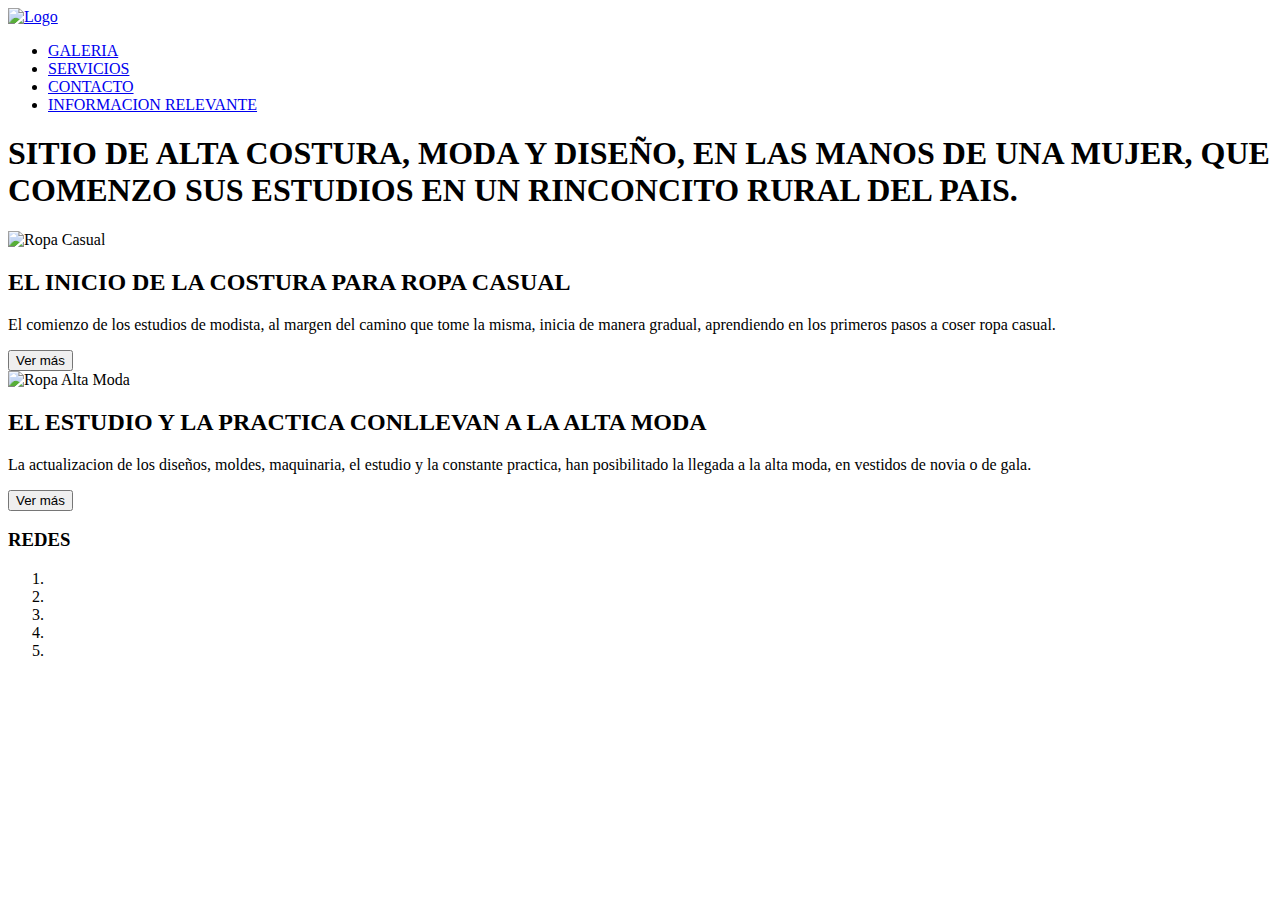
==== index.html @ 5f031311 "Agregue contenido al index" ====
<!DOCTYPE html>
<html lang="en">

<head>
    <meta charset="UTF-8">
    <meta http-equiv="X-UA-Compatible" content="IE=edge">
    <meta name="viewport" content="width=device-width, initial-scale=1.0">
    <!-- bootstrap CSS -->
    <link href="https://cdn.jsdelivr.net/npm/bootstrap@5.3.0-alpha1/dist/css/bootstrap.min.css" rel="stylesheet"
        integrity="sha384-GLhlTQ8iRABdZLl6O3oVMWSktQOp6b7In1Zl3/Jr59b6EGGoI1aFkw7cmDA6j6gD" crossorigin="anonymous">
    <link rel="stylesheet" href="./css/style.css">
    <title>MOBILE FIRST</title>
</head>

<body>
    <header class="header-flex">
        <!-- Logo -->
        <a href="./index.html">
            <div class="logo">
                <img src="./recursos/logo alta costura.png" alt="Logo">
            </div>
        </a>
        <!-- Navegación -->
        <nav>
            <ul>
                <li><a href="./secciones/galeria.html">GALERIA</a></li>
                <li><a href="./secciones/servicios.html">SERVICIOS</a></li>
                <li><a href="./secciones/contacto.html">CONTACTO</a></li>
                <li><a href="./secciones/informacion-relevante.html">INFORMACION RELEVANTE</a></li>
            </ul>
        </nav>
    </header>
    <main>
        <section class="banner-hero">
            <h1>SITIO DE ALTA COSTURA, MODA Y DISEÑO, EN LAS MANOS DE UNA MUJER, QUE COMENZO SUS ESTUDIOS EN
                UN RINCONCITO RURAL DEL PAIS.</h1>
        </section>
        <section class="productos-grid">
            <article class="producto">
                <img src="https://images.unsplash.com/photo-1524648829700-99c448a9e88d?ixlib=rb-4.0.3&ixid=MnwxMjA3fDB8MHxwaG90by1wYWdlfHx8fGVufDB8fHx8&auto=format&fit=crop&w=687&q=80"
                    alt="Ropa Casual">
                <div>
                    <h2 class="bg-primary text-white">EL INICIO DE LA COSTURA PARA ROPA CASUAL</h2>
                    <p class="parrafo-uno">El comienzo de los estudios de modista, al margen del camino que tome la
                        misma, inicia de manera
                        gradual, aprendiendo en los primeros pasos a coser ropa casual.</p>
                    <button>Ver más</button>
                </div>
            </article>
            <article class="producto-dos">
                <img src="https://images.unsplash.com/photo-1536867520774-5b4f2628a69b?ixlib=rb-4.0.3&ixid=MnwxMjA3fDB8MHxwaG90by1wYWdlfHx8fGVufDB8fHx8&auto=format&fit=crop&w=736&q=80"
                    alt="Ropa Alta Moda">
                <div>
                    <h2 class="bg-primary text-white">EL ESTUDIO Y LA PRACTICA CONLLEVAN A LA ALTA MODA</h2>
                    <p class="parrafo-dos">La actualizacion de los diseños, moldes, maquinaria, el estudio y la
                        constante practica, han
                        posibilitado la llegada a la alta moda, en vestidos de novia o de gala.</p>
                    <button class="button-dos">Ver más</button>
                </div>
            </article>
        </section>
    </main>
    <footer class="footer">
        <h3>REDES</h3>
        <ol>
            <li>
                <a href="https://www.facebook.com/" target="_blank" class="fa-brands fa-facebook"></a>
            </li>
            <li>
                <a href="https://www.instagram.com/" target="_blank" class="fa-brands fa-instagram"></a>
            </li>
            <li>
                <a href="https://twitter.com/" target="_blank" class="fa-brands fa-square-twitter"></a>
            </li>
            <li>
                <a href="tel:+5493385503271" class="fa-solid fa-mobile-retro"></a>
            </li>
            <li>
                <a href="mailto:fixit6125@hotmail.com" class="fa-solid fa-envelope"></a>
            </li>
        </ol>
    </footer>
    <!-- Bootstrap JS -->
    <script src="https://cdn.jsdelivr.net/npm/bootstrap@5.3.0-alpha1/dist/js/bootstrap.bundle.min.js"
        integrity="sha384-w76AqPfDkMBDXo30jS1Sgez6pr3x5MlQ1ZAGC+nuZB+EYdgRZgiwxhTBTkF7CXvN"
        crossorigin="anonymous"></script>
    <!-- Fontawesome -->
    <script src="https://kit.fontawesome.com/f63e6f02ff.js" crossorigin="anonymous"></script>
</body>

</html>
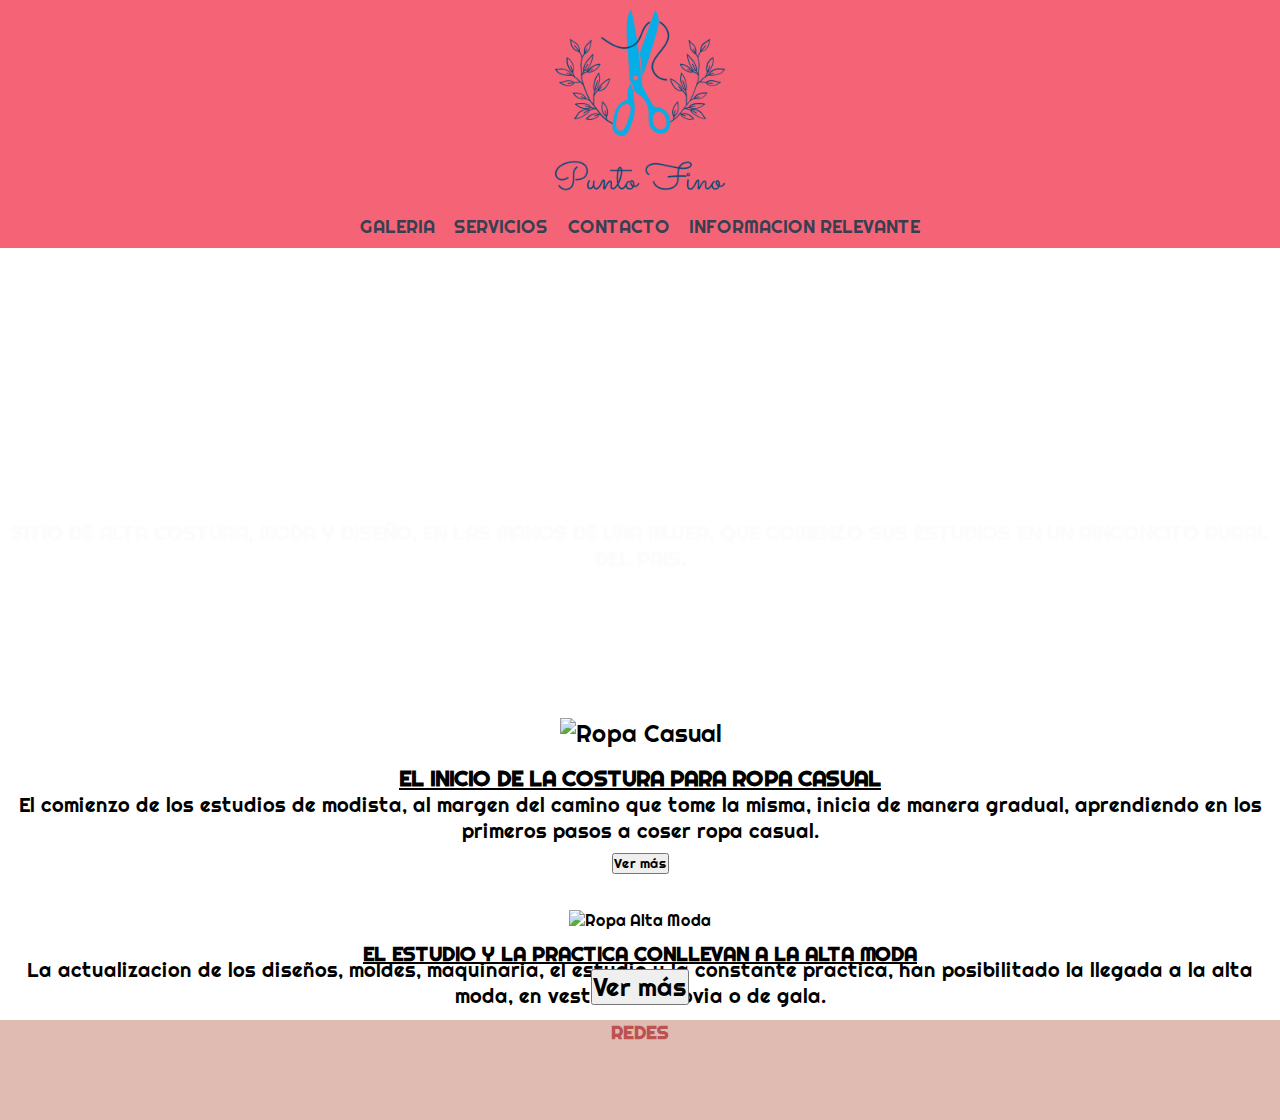
==== commit 94ca6043: "Se vincularon los sectores con css" ====
--- a/index.html
+++ b/index.html
@@ -23,10 +23,10 @@
         <!-- Navegación -->
         <nav>
             <ul>
-                <li><a href="./secciones/galeria.html">GALERIA</a></li>
-                <li><a href="./secciones/servicios.html">SERVICIOS</a></li>
-                <li><a href="./secciones/contacto.html">CONTACTO</a></li>
-                <li><a href="./secciones/informacion-relevante.html">INFORMACION RELEVANTE</a></li>
+                <li><a href="./galeria.html">GALERIA</a></li>
+                <li><a href="./servicios.html">SERVICIOS</a></li>
+                <li><a href="./contacto.html">CONTACTO</a></li>
+                <li><a href="./informacion-relevante.html">INFORMACION RELEVANTE</a></li>
             </ul>
         </nav>
     </header>
--- a/css/style.css
+++ b/css/style.css
@@ -0,0 +1,464 @@
+@charset "UTF-8";
+/* Paleta de colores
+ color azul-negro: #373F51
+ color celeste: #008DD5
+ color piel: #DFBBB1
+ color rosa salmon: #F56476
+ color rosa fuerte: #E43F6F
+*/
+@import url("https://fonts.googleapis.com/css2?family=Righteous&display=swap");
+* {
+  padding: 0;
+  margin: 0;
+  font-family: 'Righteous', cursive;
+  box-sizing: border-box; }
+
+/* SECTOR INDEX RESPONSIVE 500 - ZOOM 75%*/
+.header-flex {
+  background-color: #F56476;
+  display: flex;
+  flex-direction: column;
+  align-items: center;
+  font-size: 18px; }
+
+.logo img {
+  width: 200px; }
+
+.header-flex ul {
+  display: flex;
+  list-style: none; }
+
+.header-flex li {
+  margin: 0.3rem;
+  padding: 5px; }
+
+.header-flex a {
+  color: #373F51;
+  text-decoration: none; }
+
+/* Contenido Principal */
+.banner-hero {
+  background-image: url("https://www.superprof.es/blog/wp-content/uploads/2017/10/aprender-a-coser-a-maquina.jpg");
+  height: 55vh;
+  background-size: 100%;
+  background-repeat: no-repeat; }
+
+.banner-hero h1 {
+  text-align: center;
+  color: rgba(253, 252, 252, 0.815);
+  position: relative;
+  top: 55%;
+  font-size: 20px; }
+
+/* Producto */
+.producto {
+  width: 100vw;
+  text-align: center;
+  font-size: x-large;
+  position: relative; }
+
+.producto h2 {
+  font-size: 22px;
+  text-decoration: underline;
+  position: relative;
+  top: -10px; }
+
+.parrafo-uno {
+  position: relative;
+  top: -10px; }
+
+p {
+  position: relative;
+  top: -50px;
+  font-size: 20px; }
+
+button {
+  position: relative;
+  top: -10px; }
+
+.producto img {
+  position: relative;
+  top: -25px;
+  height: 100vh;
+  width: 100vw; }
+
+.producto-dos img {
+  position: relative;
+  top: 20px;
+  height: 100vh;
+  width: 100vw; }
+
+.producto-dos {
+  width: 100vw;
+  text-align: center;
+  position: relative;
+  top: 5px; }
+
+.producto-dos h2 {
+  text-align: center;
+  font-size: 20px;
+  text-decoration: underline;
+  position: relative;
+  top: 30px; }
+
+.parrafo-dos {
+  text-align: center;
+  font-size: 20px;
+  position: relative;
+  top: 20px; }
+
+.button-dos {
+  font-size: 25px;
+  position: relative;
+  top: -20px; }
+
+/* Grilla de Productos */
+.productos-grid {
+  display: grid;
+  grid-template-columns: repeat(1, 1fr); }
+
+/* Footer */
+.footer {
+  background-color: #DFBBB1;
+  height: 100px; }
+
+.footer ol {
+  list-style: none;
+  position: relative;
+  padding: 10px;
+  font-size: 14.5px;
+  display: flex;
+  justify-content: space-between; }
+
+.footer h3 {
+  text-decoration: none;
+  color: rgba(184, 69, 69, 0.877);
+  display: flex;
+  justify-content: center;
+  list-style: none; }
+
+a {
+  color: black;
+  text-decoration: underline;
+  position: relative; }
+
+/* CSS-SECTOR CONTACTO RESPONSIVE 500 - ZOOM 75% */
+.contacto-css {
+  background-color: #008DD5;
+  font-size: 10px;
+  height: 100vh;
+  padding: 5rem;
+  text-align: center; }
+
+input {
+  text-align: center;
+  width: -30px;
+  border-radius: 80px;
+  color: #eb3705;
+  font-size: 20px;
+  position: relative;
+  top: -60px; }
+
+select {
+  position: relative;
+  top: 1px;
+  font-size: 20px;
+  color: #ce0b0b; }
+
+.select-contact {
+  font-size: 20px;
+  position: relative;
+  top: -70px;
+  padding: 3px;
+  margin: 15px; }
+
+.novedad-contact {
+  position: relative;
+  top: -80px;
+  font-size: 40px; }
+
+.recibir-nov {
+  position: relative;
+  font-size: 30px;
+  top: -80px;
+  text-align: center; }
+
+.icono-enviar {
+  font-size: 30px;
+  position: relative;
+  top: -60px;
+  border-radius: 10px;
+  font-size: 30px; }
+
+/* CSS SECTOR SERVICIOS RESPONSIVE 500 - ZOOM 75%*/
+.servicios-grid {
+  display: grid;
+  grid-template-columns: repeat(1, 1fr); }
+
+.servicio-uno img {
+  width: 100vw;
+  height: 70vh;
+  position: relative;
+  top: 2px; }
+
+.servicio-uno h2 {
+  font-size: 27px;
+  text-decoration: underline;
+  text-align: center;
+  position: relative;
+  top: 10px; }
+
+.servicio-uno {
+  background-color: #e43f6e94; }
+
+.servicio-p1 {
+  text-align: center;
+  font-size: 20px;
+  position: relative;
+  top: 10px; }
+
+.servicio-dos img {
+  width: 100vw;
+  height: 80vh;
+  position: relative;
+  top: 4px; }
+
+.servicio-dos h2 {
+  text-decoration: underline;
+  text-align: center;
+  position: relative;
+  top: 10px; }
+
+.servicio-p2 {
+  text-align: center;
+  position: relative;
+  top: 10px; }
+
+.servicio-dos {
+  background-color: #e43f6e94; }
+
+/* CSS AREA INFORMACION RELEVANTE RESPONSIVE 500 - ZOOM 75%*/
+.informacion-relevante h2 {
+  font-size: 30px;
+  text-align: center;
+  text-decoration: underline; }
+
+.informacionrelevante-grid {
+  width: 100vw;
+  text-align: center; }
+
+.informacion-relevante iframe {
+  height: 100vh;
+  width: 100vw; }
+
+.parrafo-ir {
+  text-align: center;
+  position: relative;
+  top: 5px; }
+
+/* CSS GALERIA PARA RESPONSIVE 500 - ZOOM 75% */
+.galeria-uno img {
+  height: 50vh;
+  width: 100vw; }
+
+.galeria-uno h2 {
+  text-align: center;
+  font-size: 25px;
+  text-decoration: underline;
+  background-color: aquamarine;
+  position: relative;
+  top: 5px; }
+
+.galeria-p1 {
+  text-align: center;
+  position: relative;
+  top: 8px;
+  font-size: 23px; }
+
+.galeria-dos img {
+  width: 100vw; }
+
+.galeria-dos h2 {
+  text-align: center;
+  font-size: 26px;
+  position: relative;
+  top: 5px;
+  text-decoration: underline;
+  background-color: aquamarine; }
+
+.galeria-p2 {
+  text-align: center;
+  position: relative;
+  top: 8px;
+  font-size: 23px; }
+
+.galeria-tres h2 {
+  text-align: center;
+  font-size: 25px;
+  text-decoration: underline;
+  background-color: aquamarine; }
+
+.galeria-p3 {
+  text-align: center;
+  position: relative;
+  top: 5px;
+  font-size: 20px; }
+
+/* MOBILE FIRST- RESPONSIVE LAPTOP 1440 - PC ESCRITORIO */
+@media (min-width: 1440px) {
+  /* INDEX LAPTOP 1440 */
+  /* Barra de Navegación */
+  .header-flex {
+    flex-direction: row;
+    justify-content: space-between;
+    padding: 1rem;
+    font-size: 25px; }
+  /* Contenido Principal  */
+  .banner-hero {
+    background-position: center; }
+  .banner-hero h1 {
+    text-align: center;
+    color: rgba(253, 252, 252, 0.815);
+    position: relative;
+    top: 55%;
+    font-size: 25px; }
+  /* Productos */
+  /* Grilla de Productos */
+  .productos-grid {
+    display: flex;
+    grid-template-columns: repeat(2, 1fr); }
+  .producto img {
+    height: 150vh;
+    width: 50vw;
+    position: relative;
+    top: 5px; }
+  .producto-dos img {
+    height: 150vh;
+    width: 50vw;
+    padding: .5px;
+    position: relative;
+    top: -0.5px; }
+  .producto h2 {
+    font-size: 30px;
+    text-decoration: underline;
+    position: relative;
+    top: 5px;
+    margin: 1px; }
+  .parrafo-uno {
+    text-align: center;
+    position: relative;
+    top: 10px; }
+  .producto-dos {
+    width: 50vw;
+    text-align: center;
+    font-size: 25px; }
+  .producto-dos h2 {
+    font-size: 30px;
+    text-decoration: underline;
+    position: relative;
+    top: 1px; }
+  .parrafo-dos {
+    text-align: center;
+    position: relative;
+    top: -2px; }
+  .producto {
+    width: 50vw;
+    text-align: center;
+    font-size: 25px; }
+  /* Footer */
+  .footer {
+    height: 150px; }
+  .footer ol {
+    list-style: none;
+    font-size: 25px;
+    display: flex;
+    justify-content: space-between; }
+  .footer h3 {
+    display: flex;
+    justify-content: center;
+    list-style: none;
+    font-size: 30px; }
+  .galeria-uno img {
+    height: 111.4vh; }
+  .galeria-uno {
+    font-size: 25px; }
+  .galeria-dos {
+    font-size: 25px; }
+  .galeria-dos img {
+    width: 100vw; }
+  .galeria-tres {
+    font-size: 22px; }
+  .galeria-tres iframe {
+    width: 100vw;
+    height: 800px; }
+  /* SECTOR SERVICIOS 1440 */
+  .servicio-uno img {
+    width: 100vw;
+    height: 150vh;
+    position: relative;
+    top: 2px;
+    padding: 10px; }
+  .servicio-dos img {
+    width: 100vw;
+    height: 200vh;
+    position: relative;
+    top: 4px;
+    padding: 10px; }
+  .servicio-uno h2 {
+    font-size: 40px;
+    text-decoration: underline;
+    text-align: center;
+    position: relative;
+    top: 10px; }
+  .servicio-p1 {
+    text-align: center;
+    font-size: 25px;
+    position: relative;
+    top: 10px; }
+  .servicio-p2 {
+    font-size: 28px;
+    text-align: center;
+    position: relative;
+    top: 10px; }
+  /* SECTOR CONTACTO 1440 */
+  .novedad-contact {
+    position: relative;
+    top: 50px;
+    font-size: 40px;
+    text-align: center; }
+  .select-contact {
+    font-size: 20px;
+    position: relative;
+    top: 50px;
+    padding: 3px;
+    margin: 20px; }
+  .recibir-nov {
+    position: relative;
+    font-size: 30px;
+    top: 50px;
+    text-align: center; }
+  .icono-enviar {
+    font-size: 30px;
+    position: relative;
+    top: 50px;
+    border-radius: 10px;
+    font-size: 30px;
+    margin: 30px; }
+  /* SECTOR GALERIA 1440 */
+  .galeria-p1 {
+    font-size: 30px; }
+  .galeria-uno h2 {
+    text-align: center;
+    font-size: 35px;
+    text-decoration: underline;
+    background-color: aquamarine;
+    position: relative;
+    top: 5px; }
+  .galeria-p2 {
+    font-size: 30px; }
+  .galeria-dos h2 {
+    font-size: 40px; }
+  .galeria-tres h2 {
+    font-size: 35px; }
+  .galeria-p3 {
+    font-size: 30px; } }
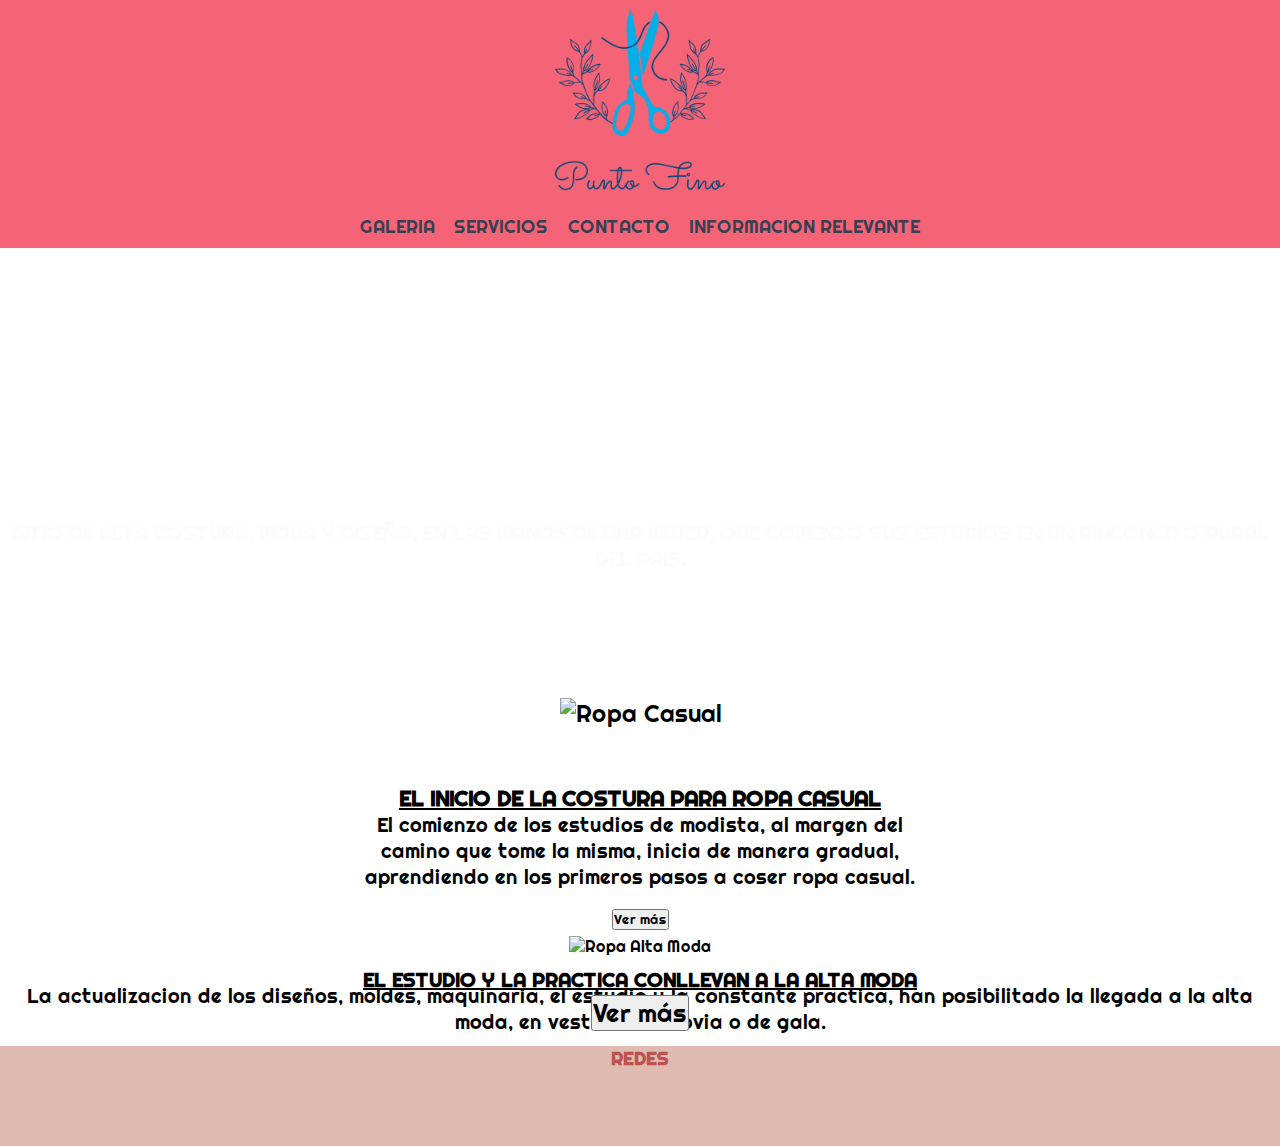
==== commit 34196420: "Se agrego meta viewport de keywords y description en las distintas secciones" ====
--- a/index.html
+++ b/index.html
@@ -5,6 +5,8 @@
     <meta charset="UTF-8">
     <meta http-equiv="X-UA-Compatible" content="IE=edge">
     <meta name="viewport" content="width=device-width, initial-scale=1.0">
+    <meta name="keywords" content="alta moda, costura, vestidos de gala, ropa casual, modista, ropa mujer">
+    <meta name="description" content="Sitio de alta moda, costura, ropa de gala y ropa casual para la mujer. Servicio de confeccion, refacciones, dieños propios, diseños establecidos">
     <!-- bootstrap CSS -->
     <link href="https://cdn.jsdelivr.net/npm/bootstrap@5.3.0-alpha1/dist/css/bootstrap.min.css" rel="stylesheet"
         integrity="sha384-GLhlTQ8iRABdZLl6O3oVMWSktQOp6b7In1Zl3/Jr59b6EGGoI1aFkw7cmDA6j6gD" crossorigin="anonymous">
@@ -23,10 +25,10 @@
         <!-- Navegación -->
         <nav>
             <ul>
-                <li><a href="./galeria.html">GALERIA</a></li>
-                <li><a href="./servicios.html">SERVICIOS</a></li>
-                <li><a href="./contacto.html">CONTACTO</a></li>
-                <li><a href="./informacion-relevante.html">INFORMACION RELEVANTE</a></li>
+                <li><a href="./secciones/galeria.html">GALERIA</a></li>
+                <li><a href="./secciones/servicios.html">SERVICIOS</a></li>
+                <li><a href="./secciones/contacto.html">CONTACTO</a></li>
+                <li><a href="./secciones/informacion-relevante.html">INFORMACION RELEVANTE</a></li>
             </ul>
         </nav>
     </header>
@@ -44,7 +46,7 @@
                     <p class="parrafo-uno">El comienzo de los estudios de modista, al margen del camino que tome la
                         misma, inicia de manera
                         gradual, aprendiendo en los primeros pasos a coser ropa casual.</p>
-                    <button>Ver más</button>
+                    <button class="button-uno">Ver más</button>
                 </div>
             </article>
             <article class="producto-dos">
--- a/css/style.css
+++ b/css/style.css
@@ -13,7 +13,7 @@
   font-family: 'Righteous', cursive;
   box-sizing: border-box; }
 
-/* SECTOR INDEX RESPONSIVE 500 - ZOOM 75%*/
+/* SECTOR INDEX RESPONSIVE 500 */
 .header-flex {
   background-color: #F56476;
   display: flex;
@@ -61,11 +61,13 @@
   font-size: 22px;
   text-decoration: underline;
   position: relative;
-  top: -10px; }
+  top: 10px; }
 
 .parrafo-uno {
   position: relative;
-  top: -10px; }
+  top: 10px;
+  max-width: 550px;
+  margin: auto; }
 
 p {
   position: relative;
@@ -74,19 +76,21 @@
 
 button {
   position: relative;
-  top: -10px; }
+  top: 20px; }
 
 .producto img {
   position: relative;
-  top: -25px;
-  height: 100vh;
-  width: 100vw; }
+  top: -45px;
+  height: 155vh;
+  max-width: 98%;
+  margin: auto; }
 
 .producto-dos img {
   position: relative;
   top: 20px;
-  height: 100vh;
-  width: 100vw; }
+  height: 155vh;
+  max-width: 98%;
+  margin: auto; }
 
 .producto-dos {
   width: 100vw;
@@ -142,13 +146,14 @@
   text-decoration: underline;
   position: relative; }
 
-/* CSS-SECTOR CONTACTO RESPONSIVE 500 - ZOOM 75% */
+/* CSS-SECTOR CONTACTO RESPONSIVE 500 */
 .contacto-css {
   background-color: #008DD5;
-  font-size: 10px;
-  height: 100vh;
+  font-size: 1px;
+  height: 100%;
   padding: 5rem;
-  text-align: center; }
+  text-align: center;
+  margin: auto; }
 
 input {
   text-align: center;
@@ -157,40 +162,54 @@
   color: #eb3705;
   font-size: 20px;
   position: relative;
-  top: -60px; }
+  top: -60px;
+  margin: .6rem;
+  padding: .6rem; }
+
+.contacto-consulta {
+  width: 500px;
+  height: 80px;
+  margin: auto;
+  position: relative;
+  top: -50px;
+  text-align: center;
+  max-width: 100%; }
 
 select {
   position: relative;
-  top: 1px;
+  top: -20px;
   font-size: 20px;
   color: #ce0b0b; }
 
 .select-contact {
   font-size: 20px;
   position: relative;
-  top: -70px;
+  top: 10px;
   padding: 3px;
-  margin: 15px; }
+  margin: 15px;
+  max-width: 100%; }
 
 .novedad-contact {
   position: relative;
-  top: -80px;
-  font-size: 40px; }
+  top: 20px;
+  font-size: 30px;
+  max-width: 100%;
+  margin: auto; }
 
 .recibir-nov {
   position: relative;
   font-size: 30px;
-  top: -80px;
+  top: 1px;
   text-align: center; }
 
 .icono-enviar {
   font-size: 30px;
   position: relative;
-  top: -60px;
+  top: 10px;
   border-radius: 10px;
   font-size: 30px; }
 
-/* CSS SECTOR SERVICIOS RESPONSIVE 500 - ZOOM 75%*/
+/* CSS SECTOR SERVICIOS RESPONSIVE 500 */
 .servicios-grid {
   display: grid;
   grid-template-columns: repeat(1, 1fr); }
@@ -199,67 +218,94 @@
   width: 100vw;
   height: 70vh;
   position: relative;
-  top: 2px; }
+  top: 2px;
+  max-width: 100%;
+  margin: auto;
+  padding: .5rem; }
 
 .servicio-uno h2 {
-  font-size: 27px;
-  text-decoration: underline;
-  text-align: center;
-  position: relative;
-  top: 10px; }
+  font-size: 22px;
+  text-decoration: underline;
+  text-align: center;
+  position: relative;
+  top: 10px;
+  max-width: 800px;
+  margin: auto; }
 
 .servicio-uno {
-  background-color: #e43f6e94; }
+  background-color: #e43f6e94;
+  max-width: 100%; }
 
 .servicio-p1 {
   text-align: center;
-  font-size: 20px;
-  position: relative;
-  top: 10px; }
+  font-size: 18px;
+  position: relative;
+  top: 10px;
+  max-width: 850px;
+  margin: auto; }
 
 .servicio-dos img {
   width: 100vw;
   height: 80vh;
   position: relative;
-  top: 4px; }
+  top: 4px;
+  max-width: 100%;
+  margin: auto;
+  padding: .5rem; }
 
 .servicio-dos h2 {
   text-decoration: underline;
   text-align: center;
   position: relative;
-  top: 10px; }
+  top: -1px;
+  font-size: 22px; }
 
 .servicio-p2 {
   text-align: center;
   position: relative;
-  top: 10px; }
+  top: -10px;
+  max-width: 100%;
+  margin: auto;
+  font-size: 18px;
+  text-align: center; }
 
 .servicio-dos {
-  background-color: #e43f6e94; }
-
-/* CSS AREA INFORMACION RELEVANTE RESPONSIVE 500 - ZOOM 75%*/
+  background-color: #e43f6e94;
+  max-width: 100%;
+  margin: auto; }
+
+/* CSS AREA INFORMACION RELEVANTE RESPONSIVE 500 */
 .informacion-relevante h2 {
-  font-size: 30px;
+  font-size: 25px;
   text-align: center;
   text-decoration: underline; }
 
 .informacionrelevante-grid {
   width: 100vw;
-  text-align: center; }
+  text-align: center;
+  max-width: 100%;
+  margin: auto; }
 
 .informacion-relevante iframe {
   height: 100vh;
-  width: 100vw; }
+  width: 100vw;
+  max-width: 100%;
+  margin: auto; }
 
 .parrafo-ir {
   text-align: center;
   position: relative;
-  top: 5px; }
-
-/* CSS GALERIA PARA RESPONSIVE 500 - ZOOM 75% */
+  top: 5px;
+  max-width: 100%;
+  margin: auto;
+  font-size: 18px; }
+
+/* CSS GALERIA PARA RESPONSIVE 500 */
 .galeria-uno img {
   height: 50vh;
-  width: 100vw; }
+  width: 100vw;
+  max-width: 100%;
+  margin: auto; }
 
 .galeria-uno h2 {
   text-align: center;
@@ -270,39 +316,49 @@
   top: 5px; }
 
 .galeria-p1 {
+  text-align: center;
+  position: relative;
+  top: 8px;
+  font-size: 23px;
+  max-width: 1500px;
+  margin: auto; }
+
+.galeria-dos img {
+  width: 100vw;
+  max-width: 100%;
+  margin: auto; }
+
+.galeria-dos h2 {
+  text-align: center;
+  font-size: 26px;
+  position: relative;
+  top: 5px;
+  text-decoration: underline;
+  background-color: aquamarine; }
+
+.galeria-p2 {
   text-align: center;
   position: relative;
   top: 8px;
   font-size: 23px; }
 
-.galeria-dos img {
-  width: 100vw; }
-
-.galeria-dos h2 {
-  text-align: center;
-  font-size: 26px;
+.galeria-tres h2 {
+  text-align: center;
+  font-size: 25px;
+  text-decoration: underline;
+  background-color: aquamarine; }
+
+.galeria-p3 {
+  text-align: center;
   position: relative;
   top: 5px;
-  text-decoration: underline;
-  background-color: aquamarine; }
-
-.galeria-p2 {
-  text-align: center;
-  position: relative;
-  top: 8px;
-  font-size: 23px; }
-
-.galeria-tres h2 {
-  text-align: center;
-  font-size: 25px;
-  text-decoration: underline;
-  background-color: aquamarine; }
-
-.galeria-p3 {
-  text-align: center;
-  position: relative;
-  top: 5px;
-  font-size: 20px; }
+  font-size: 20px;
+  max-width: 1200px;
+  margin: auto; }
+
+.video-galeria {
+  max-width: 100%;
+  margin: auto; }
 
 /* MOBILE FIRST- RESPONSIVE LAPTOP 1440 - PC ESCRITORIO */
 @media (min-width: 1440px) {
@@ -397,53 +453,86 @@
     height: 150vh;
     position: relative;
     top: 2px;
-    padding: 10px; }
+    max-width: 100%;
+    margin: 5px;
+    margin: auto; }
   .servicio-dos img {
     width: 100vw;
     height: 200vh;
     position: relative;
     top: 4px;
-    padding: 10px; }
+    margin: 5px;
+    max-width: 100%;
+    margin: auto; }
   .servicio-uno h2 {
-    font-size: 40px;
+    font-size: 30px;
     text-decoration: underline;
     text-align: center;
     position: relative;
-    top: 10px; }
+    top: 10px;
+    max-width: 100%;
+    margin: auto; }
   .servicio-p1 {
     text-align: center;
-    font-size: 25px;
-    position: relative;
-    top: 10px; }
+    font-size: 22px;
+    position: relative;
+    top: 10px;
+    max-width: 1100px; }
   .servicio-p2 {
-    font-size: 28px;
-    text-align: center;
-    position: relative;
-    top: 10px; }
+    font-size: 22px;
+    text-align: center;
+    position: relative;
+    top: -10px;
+    max-width: 1100px;
+    margin: auto; }
+  .servicio-dos h2 {
+    font-size: 30px; }
   /* SECTOR CONTACTO 1440 */
   .novedad-contact {
     position: relative;
-    top: 50px;
-    font-size: 40px;
-    text-align: center; }
+    top: 100px;
+    font-size: 30px;
+    text-align: end;
+    margin-left: -210px; }
+  .contacto-css {
+    background-color: #008DD5;
+    font-size: 80px;
+    height: 100%;
+    padding: 5rem;
+    text-align: center;
+    margin: auto; }
+  .contacto-form {
+    position: relative;
+    top: -150px;
+    text-align: center;
+    font-size: 5px; }
+  .mapa-contacto {
+    position: relative;
+    top: 15px;
+    width: 400px;
+    height: 350px; }
   .select-contact {
     font-size: 20px;
     position: relative;
-    top: 50px;
-    padding: 3px;
-    margin: 20px; }
+    text-align: center;
+    top: 100px;
+    padding: .8rem;
+    margin: 20px;
+    max-width: 100%;
+    margin: auto; }
   .recibir-nov {
     position: relative;
     font-size: 30px;
-    top: 50px;
-    text-align: center; }
+    top: 100px;
+    text-align: center;
+    padding: 2rem; }
   .icono-enviar {
     font-size: 30px;
     position: relative;
-    top: 50px;
+    top: 100px;
     border-radius: 10px;
     font-size: 30px;
-    margin: 30px; }
+    margin: auto; }
   /* SECTOR GALERIA 1440 */
   .galeria-p1 {
     font-size: 30px; }
@@ -461,4 +550,25 @@
   .galeria-tres h2 {
     font-size: 35px; }
   .galeria-p3 {
-    font-size: 30px; } }
+    font-size: 30px; }
+  /* CSS AREA INFORMACION RELEVANTE RESPONSIVE 1440*/
+  .informacion-relevante h2 {
+    font-size: 30px;
+    text-align: center;
+    text-decoration: underline; }
+  .informacionrelevante-grid {
+    width: 100vw;
+    text-align: center;
+    max-width: 100%;
+    margin: auto; }
+  .informacion-relevante iframe {
+    height: 100vh;
+    width: 100vw;
+    max-width: 100%;
+    margin: auto; }
+  .parrafo-ir {
+    text-align: center;
+    position: relative;
+    top: 5px;
+    max-width: 1200px;
+    margin: auto; } }
